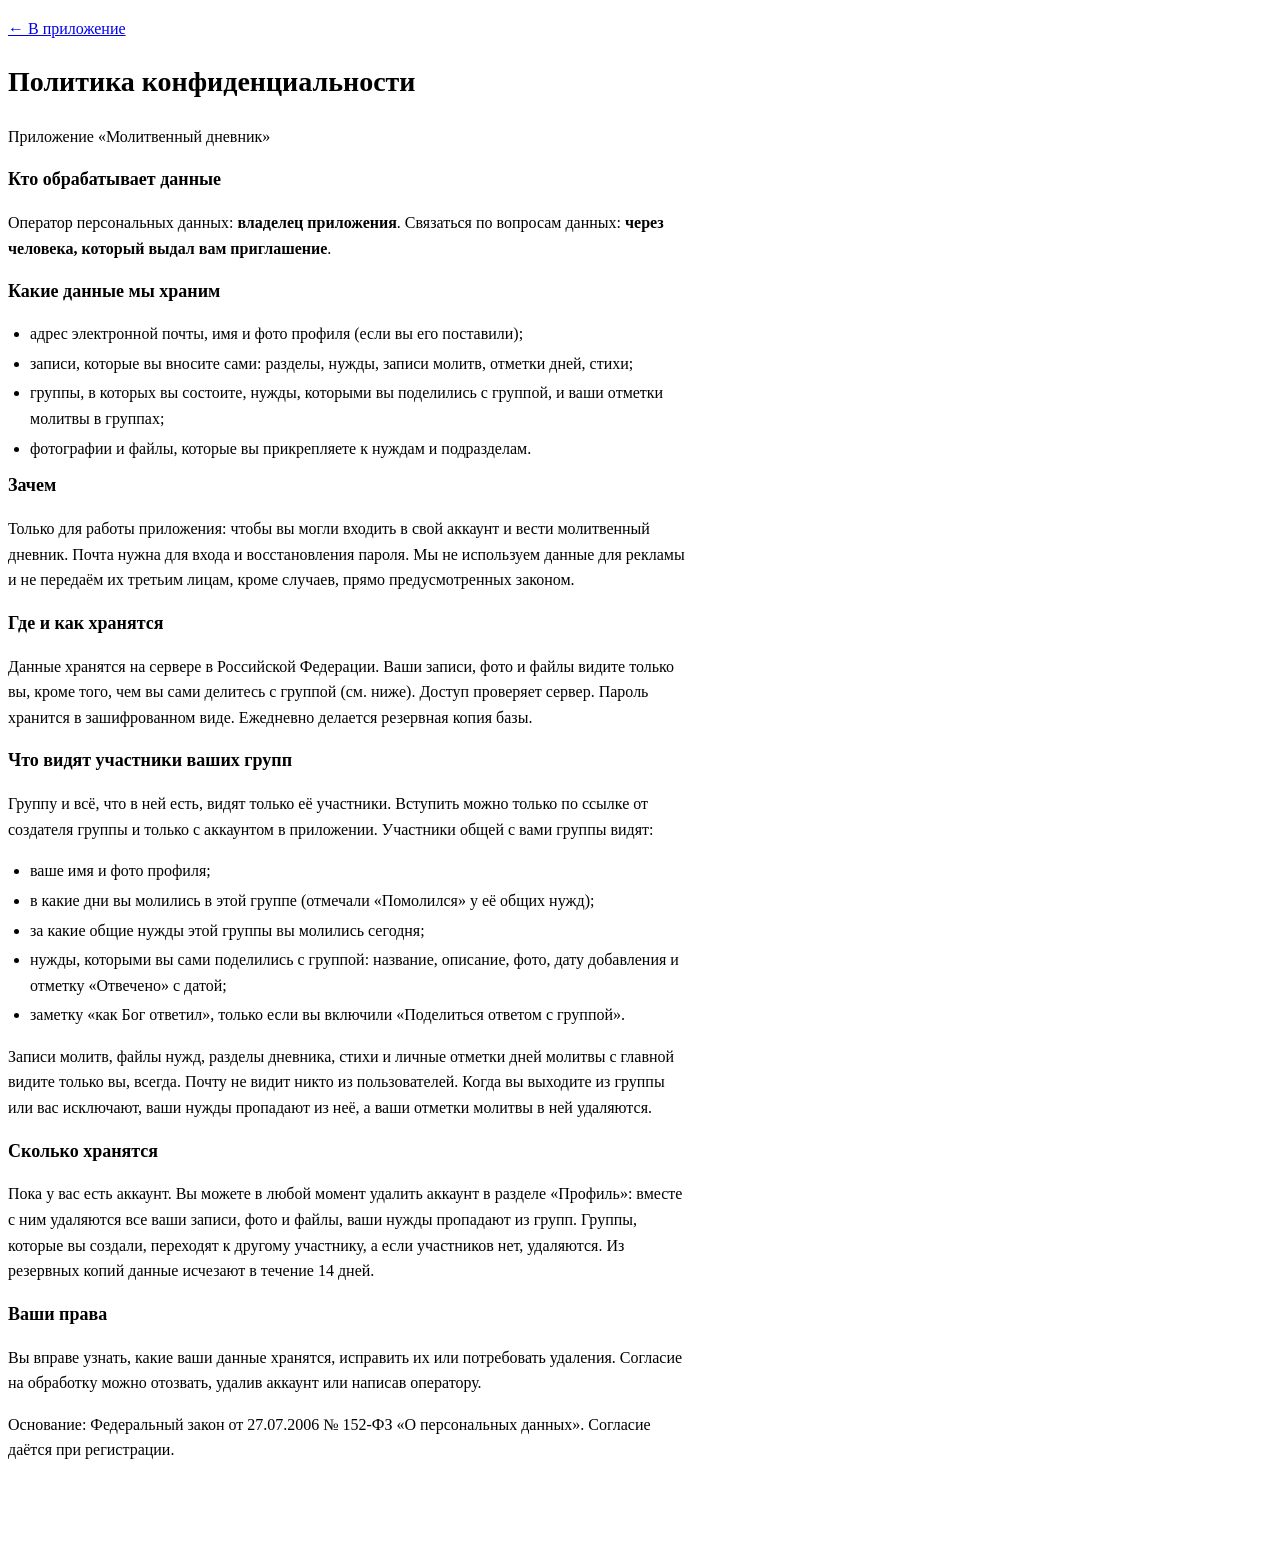
==== pb_public/privacy.html @ 71ec9f76 "Молитвенный дневник, правки 2.1: молитва в группе по дням - У общей нужды кнопка «Помолился» за сего" ====
<!doctype html>
<html lang="ru">
<head>
<meta charset="utf-8">
<meta name="viewport" content="width=device-width,initial-scale=1">
<title>Политика конфиденциальности · Молитвенный дневник</title>
<link rel="stylesheet" href="/app.css?v=4">
<script>try{var t=JSON.parse(localStorage.getItem('mol_theme')||'""');if(t==='light'||t==='dark')document.documentElement.setAttribute('data-theme',t);}catch(e){}</script>
<style>
  .doc{max-width:680px;padding-bottom:64px;gap:12px;line-height:1.6}
  .doc h1{font-family:var(--f-head);font-size:28px;font-weight:600}
  .doc h2{font-size:18px;margin-top:10px}
  .doc ul{margin:0;padding-left:22px;display:grid;gap:4px}
</style>
</head>
<body>
<main class="doc">
  <p><a href="/">← В приложение</a></p>
  <h1>Политика конфиденциальности</h1>
  <p class="muted">Приложение «Молитвенный дневник»</p>

  <h2>Кто обрабатывает данные</h2>
  <p>Оператор персональных данных: <b id="owner">владелец приложения</b>. Связаться по вопросам данных: <b id="contact">через человека, который выдал вам приглашение</b>.</p>

  <h2>Какие данные мы храним</h2>
  <ul>
    <li>адрес электронной почты, имя и фото профиля (если вы его поставили);</li>
    <li>записи, которые вы вносите сами: разделы, нужды, записи молитв, отметки дней, стихи;</li>
    <li>группы, в которых вы состоите, нужды, которыми вы поделились с группой, и ваши отметки молитвы в группах;</li>
    <li>фотографии и файлы, которые вы прикрепляете к нуждам и подразделам.</li>
  </ul>

  <h2>Зачем</h2>
  <p>Только для работы приложения: чтобы вы могли входить в свой аккаунт и вести молитвенный дневник. Почта нужна для входа и восстановления пароля. Мы не используем данные для рекламы и не передаём их третьим лицам, кроме случаев, прямо предусмотренных законом.</p>

  <h2>Где и как хранятся</h2>
  <p>Данные хранятся на сервере в Российской Федерации. Ваши записи, фото и файлы видите только вы, кроме того, чем вы сами делитесь с группой (см. ниже). Доступ проверяет сервер. Пароль хранится в зашифрованном виде. Ежедневно делается резервная копия базы.</p>

  <h2>Что видят участники ваших групп</h2>
  <p>Группу и всё, что в ней есть, видят только её участники. Вступить можно только по ссылке от создателя группы и только с аккаунтом в приложении. Участники общей с вами группы видят:</p>
  <ul>
    <li>ваше имя и фото профиля;</li>
    <li>в какие дни вы молились в этой группе (отмечали «Помолился» у её общих нужд);</li>
    <li>за какие общие нужды этой группы вы молились сегодня;</li>
    <li>нужды, которыми вы сами поделились с группой: название, описание, фото, дату добавления и отметку «Отвечено» с датой;</li>
    <li>заметку «как Бог ответил», только если вы включили «Поделиться ответом с группой».</li>
  </ul>
  <p>Записи молитв, файлы нужд, разделы дневника, стихи и личные отметки дней молитвы с главной видите только вы, всегда. Почту не видит никто из пользователей. Когда вы выходите из группы или вас исключают, ваши нужды пропадают из неё, а ваши отметки молитвы в ней удаляются.</p>

  <h2>Сколько хранятся</h2>
  <p>Пока у вас есть аккаунт. Вы можете в любой момент удалить аккаунт в разделе «Профиль»: вместе с ним удаляются все ваши записи, фото и файлы, ваши нужды пропадают из групп. Группы, которые вы создали, переходят к другому участнику, а если участников нет, удаляются. Из резервных копий данные исчезают в течение 14 дней.</p>

  <h2>Ваши права</h2>
  <p>Вы вправе узнать, какие ваши данные хранятся, исправить их или потребовать удаления. Согласие на обработку можно отозвать, удалив аккаунт или написав оператору.</p>

  <p class="muted">Основание: Федеральный закон от 27.07.2006 № 152-ФЗ «О персональных данных». Согласие даётся при регистрации.</p>
</main>
<script>
fetch('/api/molitva/setup').then(r => r.json()).then(d => {
  if (d.owner) document.getElementById('owner').textContent = d.owner;
  if (d.contact) document.getElementById('contact').textContent = d.contact;
}).catch(() => {});
</script>
</body>
</html>
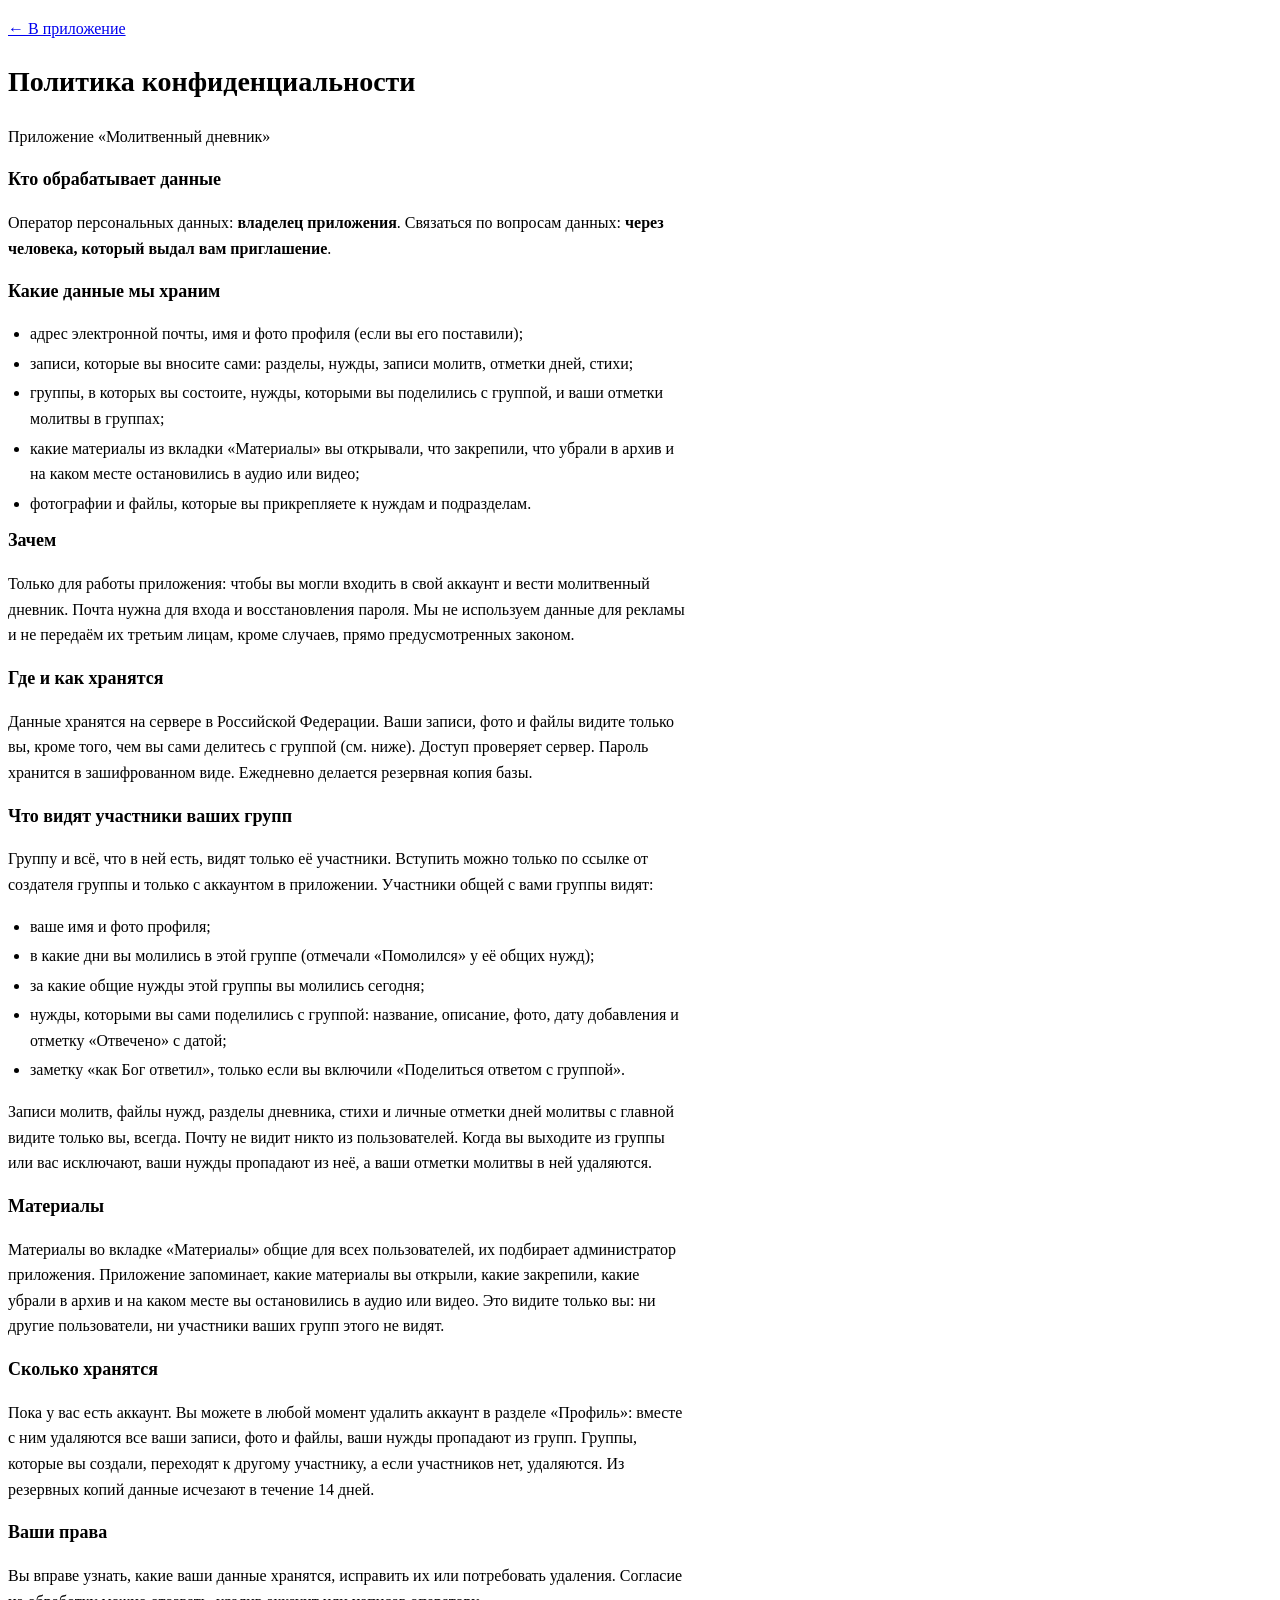
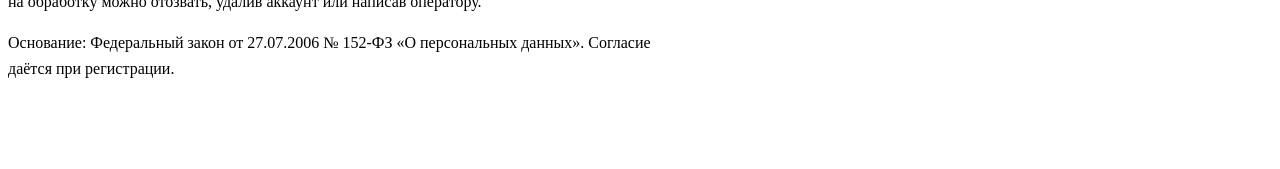
==== commit a477346e: "Молитвенный дневник, правки 2.3: вкладка «Материалы», тексты и ссылки - Миграция 1775000000_v23.js: " ====
--- a/pb_public/privacy.html
+++ b/pb_public/privacy.html
@@ -4,7 +4,7 @@
 <meta charset="utf-8">
 <meta name="viewport" content="width=device-width,initial-scale=1">
 <title>Политика конфиденциальности · Молитвенный дневник</title>
-<link rel="stylesheet" href="/app.css?v=4">
+<link rel="stylesheet" href="/app.css?v=6">
 <script>try{var t=JSON.parse(localStorage.getItem('mol_theme')||'""');if(t==='light'||t==='dark')document.documentElement.setAttribute('data-theme',t);}catch(e){}</script>
 <style>
   .doc{max-width:680px;padding-bottom:64px;gap:12px;line-height:1.6}
@@ -27,6 +27,7 @@
     <li>адрес электронной почты, имя и фото профиля (если вы его поставили);</li>
     <li>записи, которые вы вносите сами: разделы, нужды, записи молитв, отметки дней, стихи;</li>
     <li>группы, в которых вы состоите, нужды, которыми вы поделились с группой, и ваши отметки молитвы в группах;</li>
+    <li>какие материалы из вкладки «Материалы» вы открывали, что закрепили, что убрали в архив и на каком месте остановились в аудио или видео;</li>
     <li>фотографии и файлы, которые вы прикрепляете к нуждам и подразделам.</li>
   </ul>
 
@@ -47,6 +48,9 @@
   </ul>
   <p>Записи молитв, файлы нужд, разделы дневника, стихи и личные отметки дней молитвы с главной видите только вы, всегда. Почту не видит никто из пользователей. Когда вы выходите из группы или вас исключают, ваши нужды пропадают из неё, а ваши отметки молитвы в ней удаляются.</p>
 
+  <h2>Материалы</h2>
+  <p>Материалы во вкладке «Материалы» общие для всех пользователей, их подбирает администратор приложения. Приложение запоминает, какие материалы вы открыли, какие закрепили, какие убрали в архив и на каком месте вы остановились в аудио или видео. Это видите только вы: ни другие пользователи, ни участники ваших групп этого не видят.</p>
+
   <h2>Сколько хранятся</h2>
   <p>Пока у вас есть аккаунт. Вы можете в любой момент удалить аккаунт в разделе «Профиль»: вместе с ним удаляются все ваши записи, фото и файлы, ваши нужды пропадают из групп. Группы, которые вы создали, переходят к другому участнику, а если участников нет, удаляются. Из резервных копий данные исчезают в течение 14 дней.</p>
 
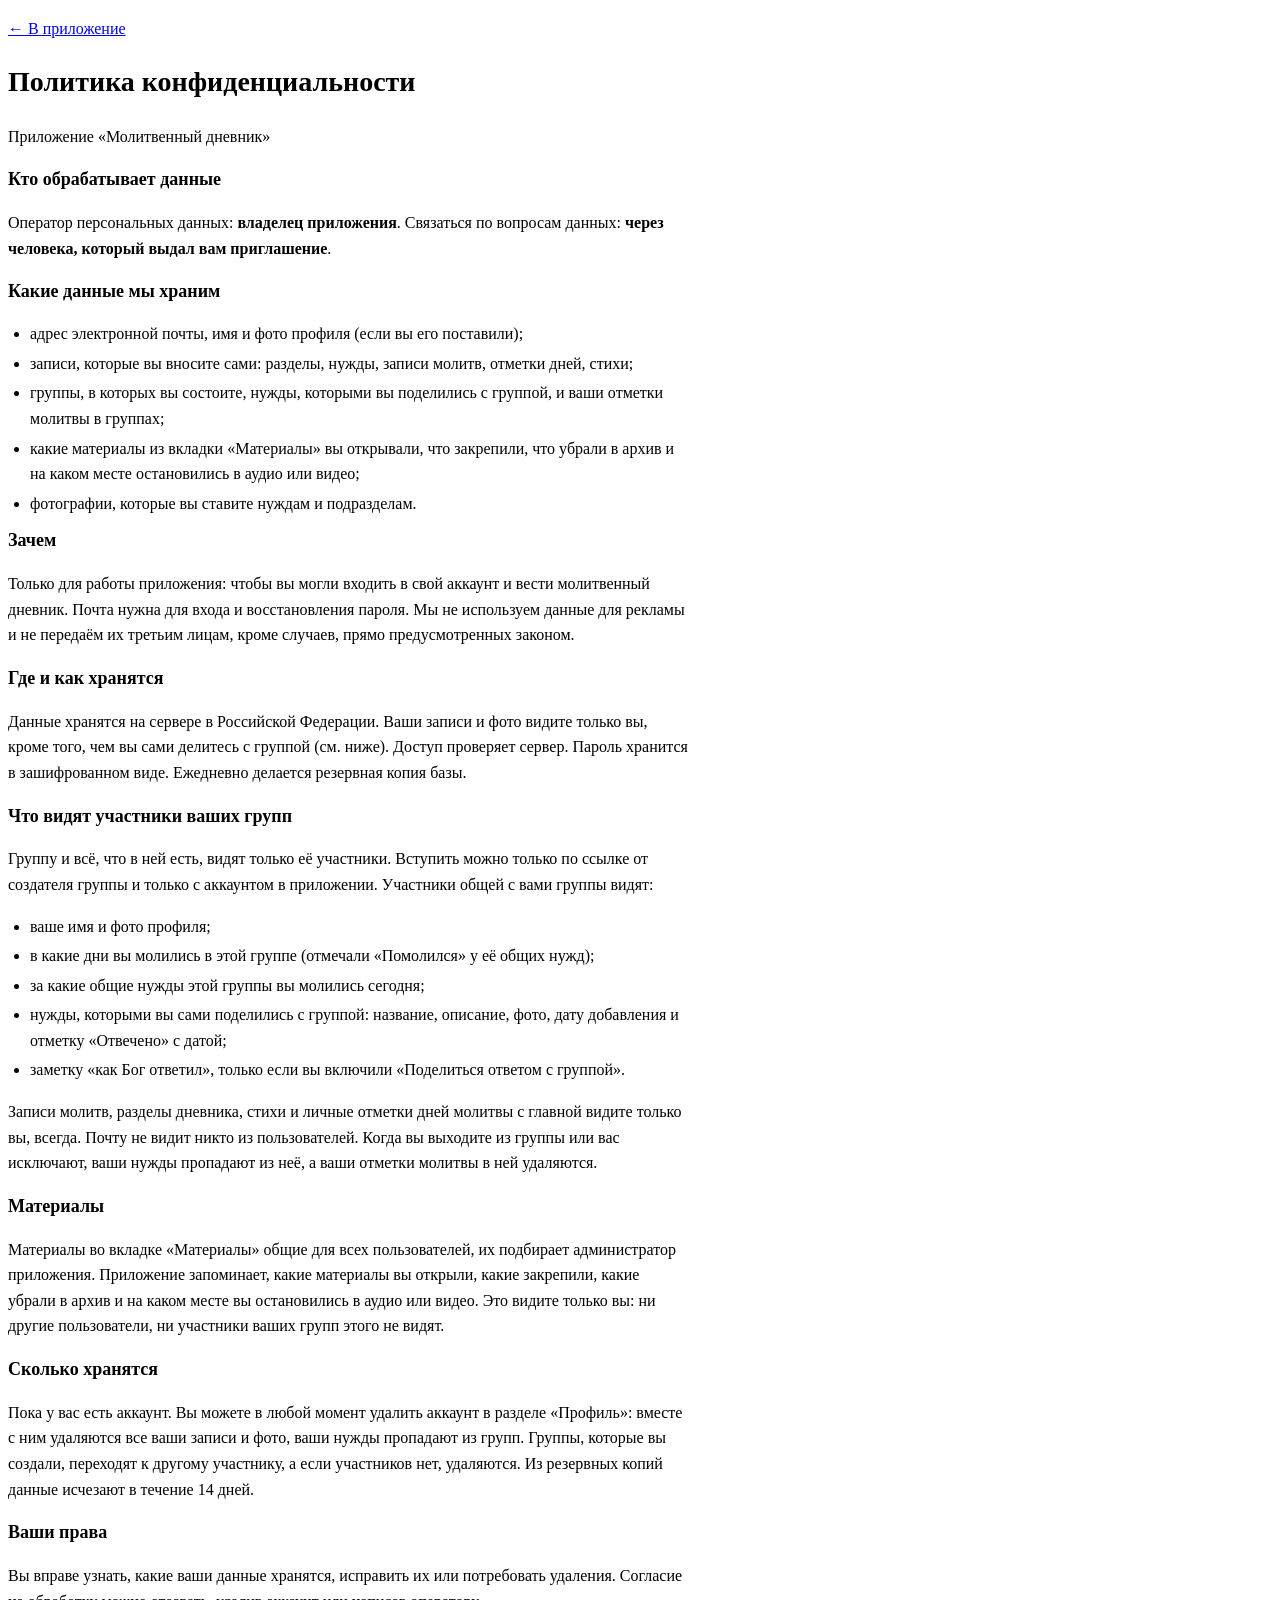
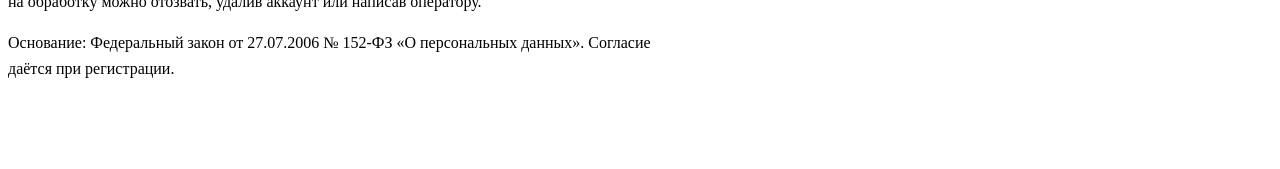
==== commit 47756bcd: "Молитвенный дневник, правки 2.4: у нужд больше нет файлов Приложение: - в нужде убран блок «Файлы · " ====
--- a/pb_public/privacy.html
+++ b/pb_public/privacy.html
@@ -28,14 +28,14 @@
     <li>записи, которые вы вносите сами: разделы, нужды, записи молитв, отметки дней, стихи;</li>
     <li>группы, в которых вы состоите, нужды, которыми вы поделились с группой, и ваши отметки молитвы в группах;</li>
     <li>какие материалы из вкладки «Материалы» вы открывали, что закрепили, что убрали в архив и на каком месте остановились в аудио или видео;</li>
-    <li>фотографии и файлы, которые вы прикрепляете к нуждам и подразделам.</li>
+    <li>фотографии, которые вы ставите нуждам и подразделам.</li>
   </ul>
 
   <h2>Зачем</h2>
   <p>Только для работы приложения: чтобы вы могли входить в свой аккаунт и вести молитвенный дневник. Почта нужна для входа и восстановления пароля. Мы не используем данные для рекламы и не передаём их третьим лицам, кроме случаев, прямо предусмотренных законом.</p>
 
   <h2>Где и как хранятся</h2>
-  <p>Данные хранятся на сервере в Российской Федерации. Ваши записи, фото и файлы видите только вы, кроме того, чем вы сами делитесь с группой (см. ниже). Доступ проверяет сервер. Пароль хранится в зашифрованном виде. Ежедневно делается резервная копия базы.</p>
+  <p>Данные хранятся на сервере в Российской Федерации. Ваши записи и фото видите только вы, кроме того, чем вы сами делитесь с группой (см. ниже). Доступ проверяет сервер. Пароль хранится в зашифрованном виде. Ежедневно делается резервная копия базы.</p>
 
   <h2>Что видят участники ваших групп</h2>
   <p>Группу и всё, что в ней есть, видят только её участники. Вступить можно только по ссылке от создателя группы и только с аккаунтом в приложении. Участники общей с вами группы видят:</p>
@@ -46,13 +46,13 @@
     <li>нужды, которыми вы сами поделились с группой: название, описание, фото, дату добавления и отметку «Отвечено» с датой;</li>
     <li>заметку «как Бог ответил», только если вы включили «Поделиться ответом с группой».</li>
   </ul>
-  <p>Записи молитв, файлы нужд, разделы дневника, стихи и личные отметки дней молитвы с главной видите только вы, всегда. Почту не видит никто из пользователей. Когда вы выходите из группы или вас исключают, ваши нужды пропадают из неё, а ваши отметки молитвы в ней удаляются.</p>
+  <p>Записи молитв, разделы дневника, стихи и личные отметки дней молитвы с главной видите только вы, всегда. Почту не видит никто из пользователей. Когда вы выходите из группы или вас исключают, ваши нужды пропадают из неё, а ваши отметки молитвы в ней удаляются.</p>
 
   <h2>Материалы</h2>
   <p>Материалы во вкладке «Материалы» общие для всех пользователей, их подбирает администратор приложения. Приложение запоминает, какие материалы вы открыли, какие закрепили, какие убрали в архив и на каком месте вы остановились в аудио или видео. Это видите только вы: ни другие пользователи, ни участники ваших групп этого не видят.</p>
 
   <h2>Сколько хранятся</h2>
-  <p>Пока у вас есть аккаунт. Вы можете в любой момент удалить аккаунт в разделе «Профиль»: вместе с ним удаляются все ваши записи, фото и файлы, ваши нужды пропадают из групп. Группы, которые вы создали, переходят к другому участнику, а если участников нет, удаляются. Из резервных копий данные исчезают в течение 14 дней.</p>
+  <p>Пока у вас есть аккаунт. Вы можете в любой момент удалить аккаунт в разделе «Профиль»: вместе с ним удаляются все ваши записи и фото, ваши нужды пропадают из групп. Группы, которые вы создали, переходят к другому участнику, а если участников нет, удаляются. Из резервных копий данные исчезают в течение 14 дней.</p>
 
   <h2>Ваши права</h2>
   <p>Вы вправе узнать, какие ваши данные хранятся, исправить их или потребовать удаления. Согласие на обработку можно отозвать, удалив аккаунт или написав оператору.</p>
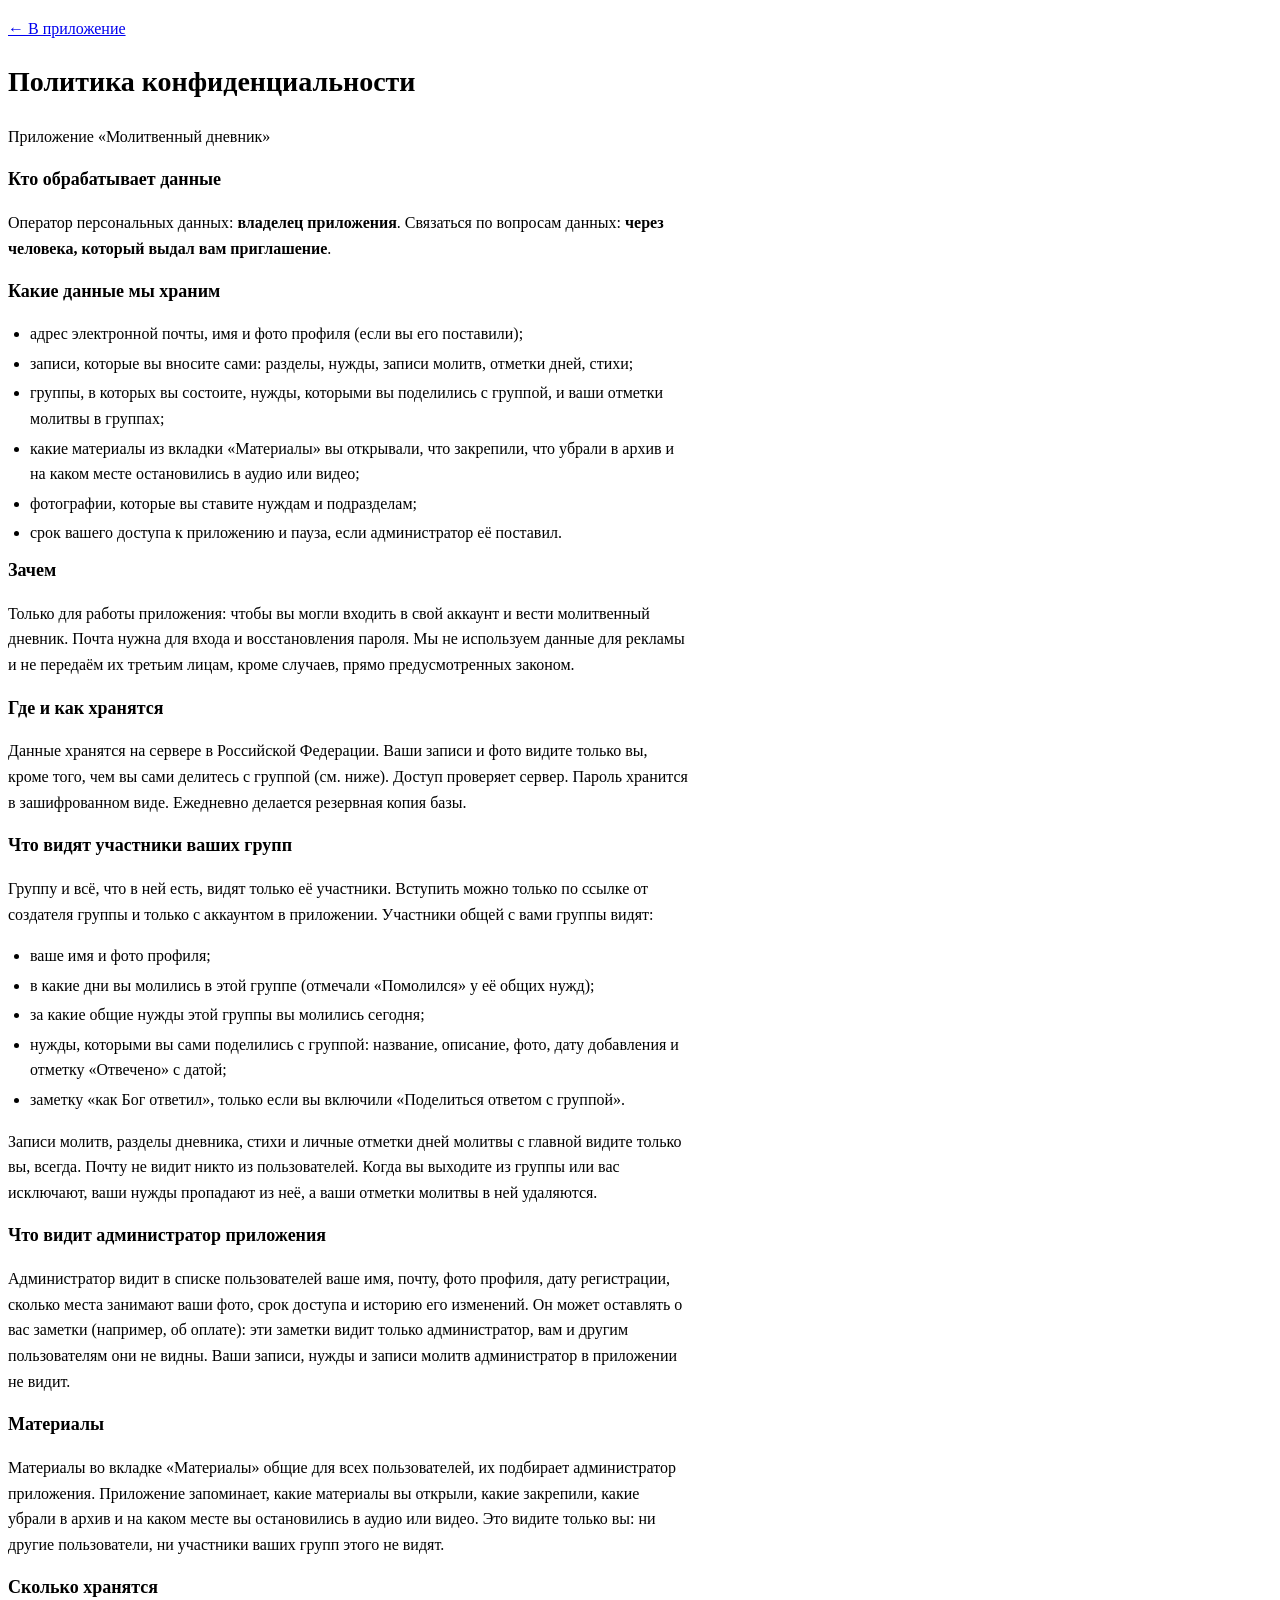
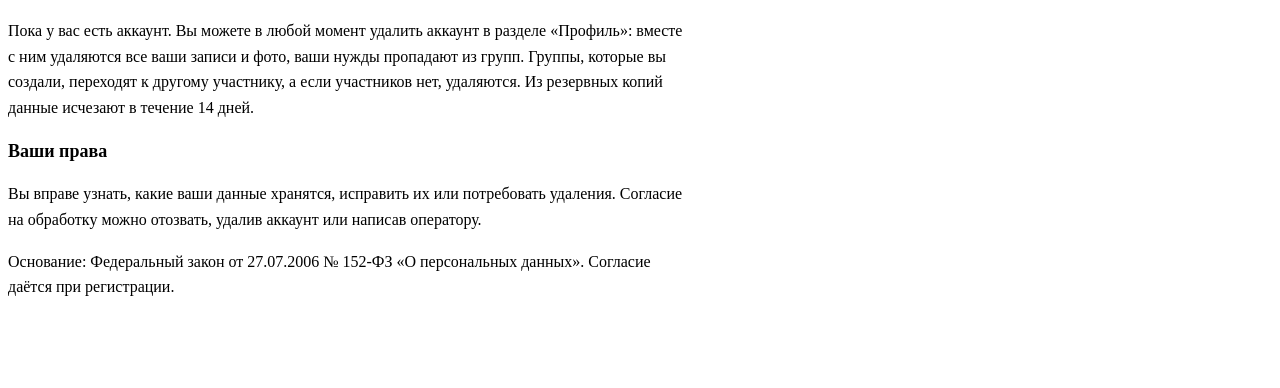
==== commit ab2eab0e: "Молитвенный дневник, правки 2.5: срок доступа и пользователи По образцу «Зачётки».  Сервер: - access" ====
--- a/pb_public/privacy.html
+++ b/pb_public/privacy.html
@@ -28,7 +28,8 @@
     <li>записи, которые вы вносите сами: разделы, нужды, записи молитв, отметки дней, стихи;</li>
     <li>группы, в которых вы состоите, нужды, которыми вы поделились с группой, и ваши отметки молитвы в группах;</li>
     <li>какие материалы из вкладки «Материалы» вы открывали, что закрепили, что убрали в архив и на каком месте остановились в аудио или видео;</li>
-    <li>фотографии, которые вы ставите нуждам и подразделам.</li>
+    <li>фотографии, которые вы ставите нуждам и подразделам;</li>
+    <li>срок вашего доступа к приложению и пауза, если администратор её поставил.</li>
   </ul>
 
   <h2>Зачем</h2>
@@ -47,6 +48,9 @@
     <li>заметку «как Бог ответил», только если вы включили «Поделиться ответом с группой».</li>
   </ul>
   <p>Записи молитв, разделы дневника, стихи и личные отметки дней молитвы с главной видите только вы, всегда. Почту не видит никто из пользователей. Когда вы выходите из группы или вас исключают, ваши нужды пропадают из неё, а ваши отметки молитвы в ней удаляются.</p>
+
+  <h2>Что видит администратор приложения</h2>
+  <p>Администратор видит в списке пользователей ваше имя, почту, фото профиля, дату регистрации, сколько места занимают ваши фото, срок доступа и историю его изменений. Он может оставлять о вас заметки (например, об оплате): эти заметки видит только администратор, вам и другим пользователям они не видны. Ваши записи, нужды и записи молитв администратор в приложении не видит.</p>
 
   <h2>Материалы</h2>
   <p>Материалы во вкладке «Материалы» общие для всех пользователей, их подбирает администратор приложения. Приложение запоминает, какие материалы вы открыли, какие закрепили, какие убрали в архив и на каком месте вы остановились в аудио или видео. Это видите только вы: ни другие пользователи, ни участники ваших групп этого не видят.</p>
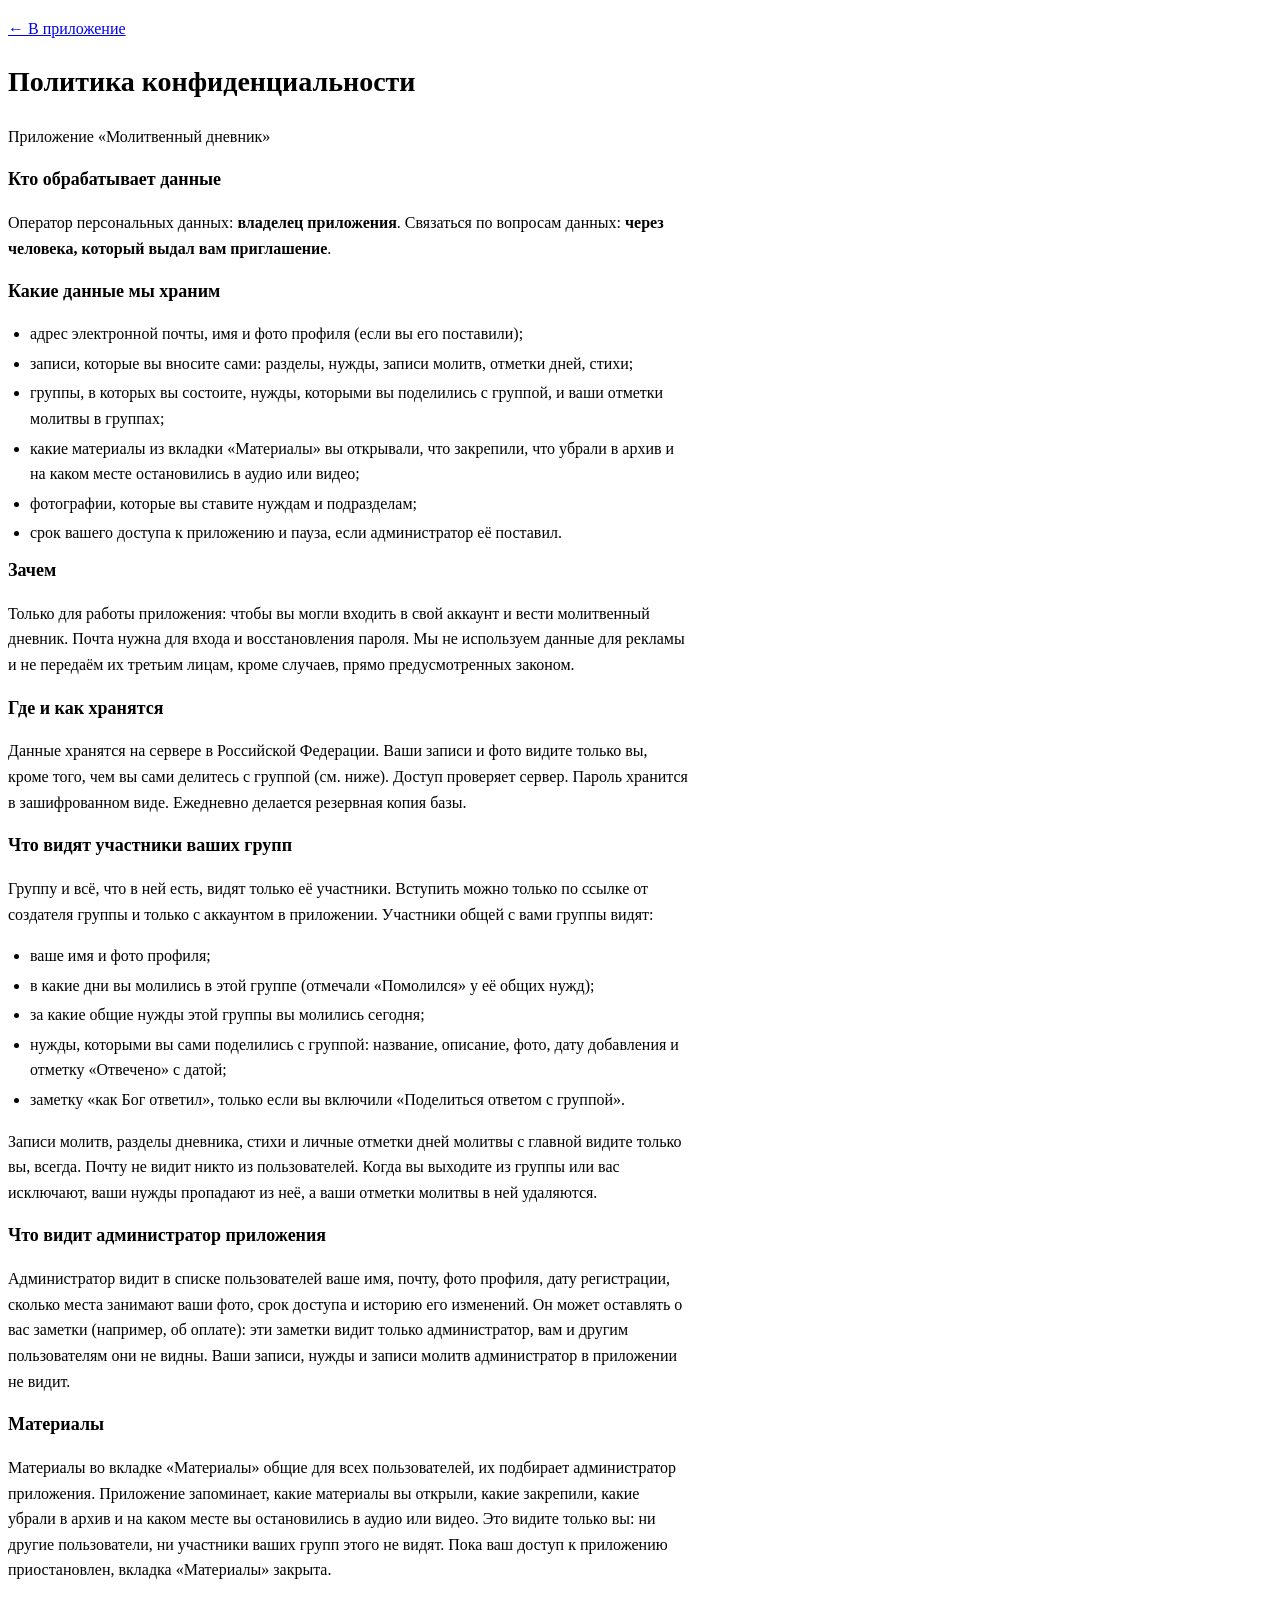
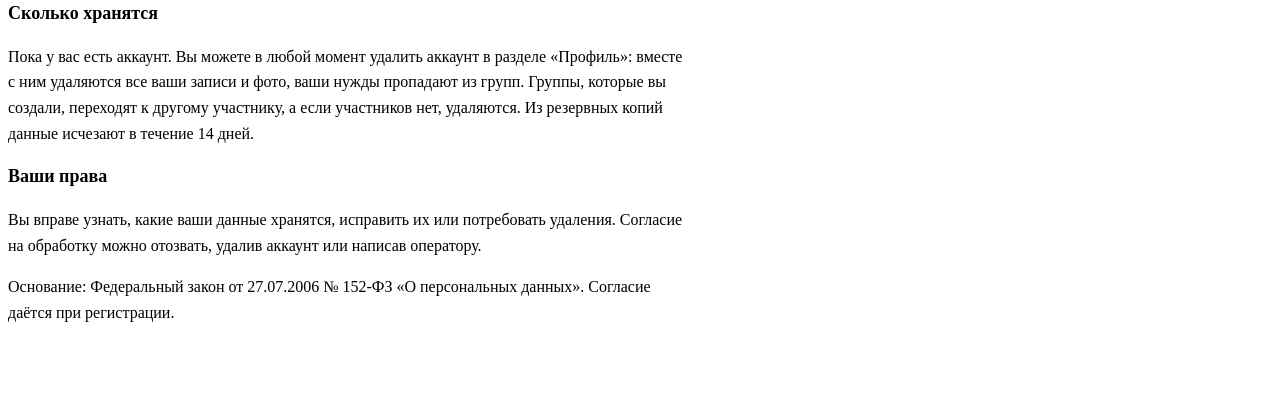
==== commit 8c0df56f: "Молитвенный дневник, правки к 2.5: роль создателя и материалы без доступа - Без доступа создатель гр" ====
--- a/pb_public/privacy.html
+++ b/pb_public/privacy.html
@@ -53,7 +53,7 @@
   <p>Администратор видит в списке пользователей ваше имя, почту, фото профиля, дату регистрации, сколько места занимают ваши фото, срок доступа и историю его изменений. Он может оставлять о вас заметки (например, об оплате): эти заметки видит только администратор, вам и другим пользователям они не видны. Ваши записи, нужды и записи молитв администратор в приложении не видит.</p>
 
   <h2>Материалы</h2>
-  <p>Материалы во вкладке «Материалы» общие для всех пользователей, их подбирает администратор приложения. Приложение запоминает, какие материалы вы открыли, какие закрепили, какие убрали в архив и на каком месте вы остановились в аудио или видео. Это видите только вы: ни другие пользователи, ни участники ваших групп этого не видят.</p>
+  <p>Материалы во вкладке «Материалы» общие для всех пользователей, их подбирает администратор приложения. Приложение запоминает, какие материалы вы открыли, какие закрепили, какие убрали в архив и на каком месте вы остановились в аудио или видео. Это видите только вы: ни другие пользователи, ни участники ваших групп этого не видят. Пока ваш доступ к приложению приостановлен, вкладка «Материалы» закрыта.</p>
 
   <h2>Сколько хранятся</h2>
   <p>Пока у вас есть аккаунт. Вы можете в любой момент удалить аккаунт в разделе «Профиль»: вместе с ним удаляются все ваши записи и фото, ваши нужды пропадают из групп. Группы, которые вы создали, переходят к другому участнику, а если участников нет, удаляются. Из резервных копий данные исчезают в течение 14 дней.</p>
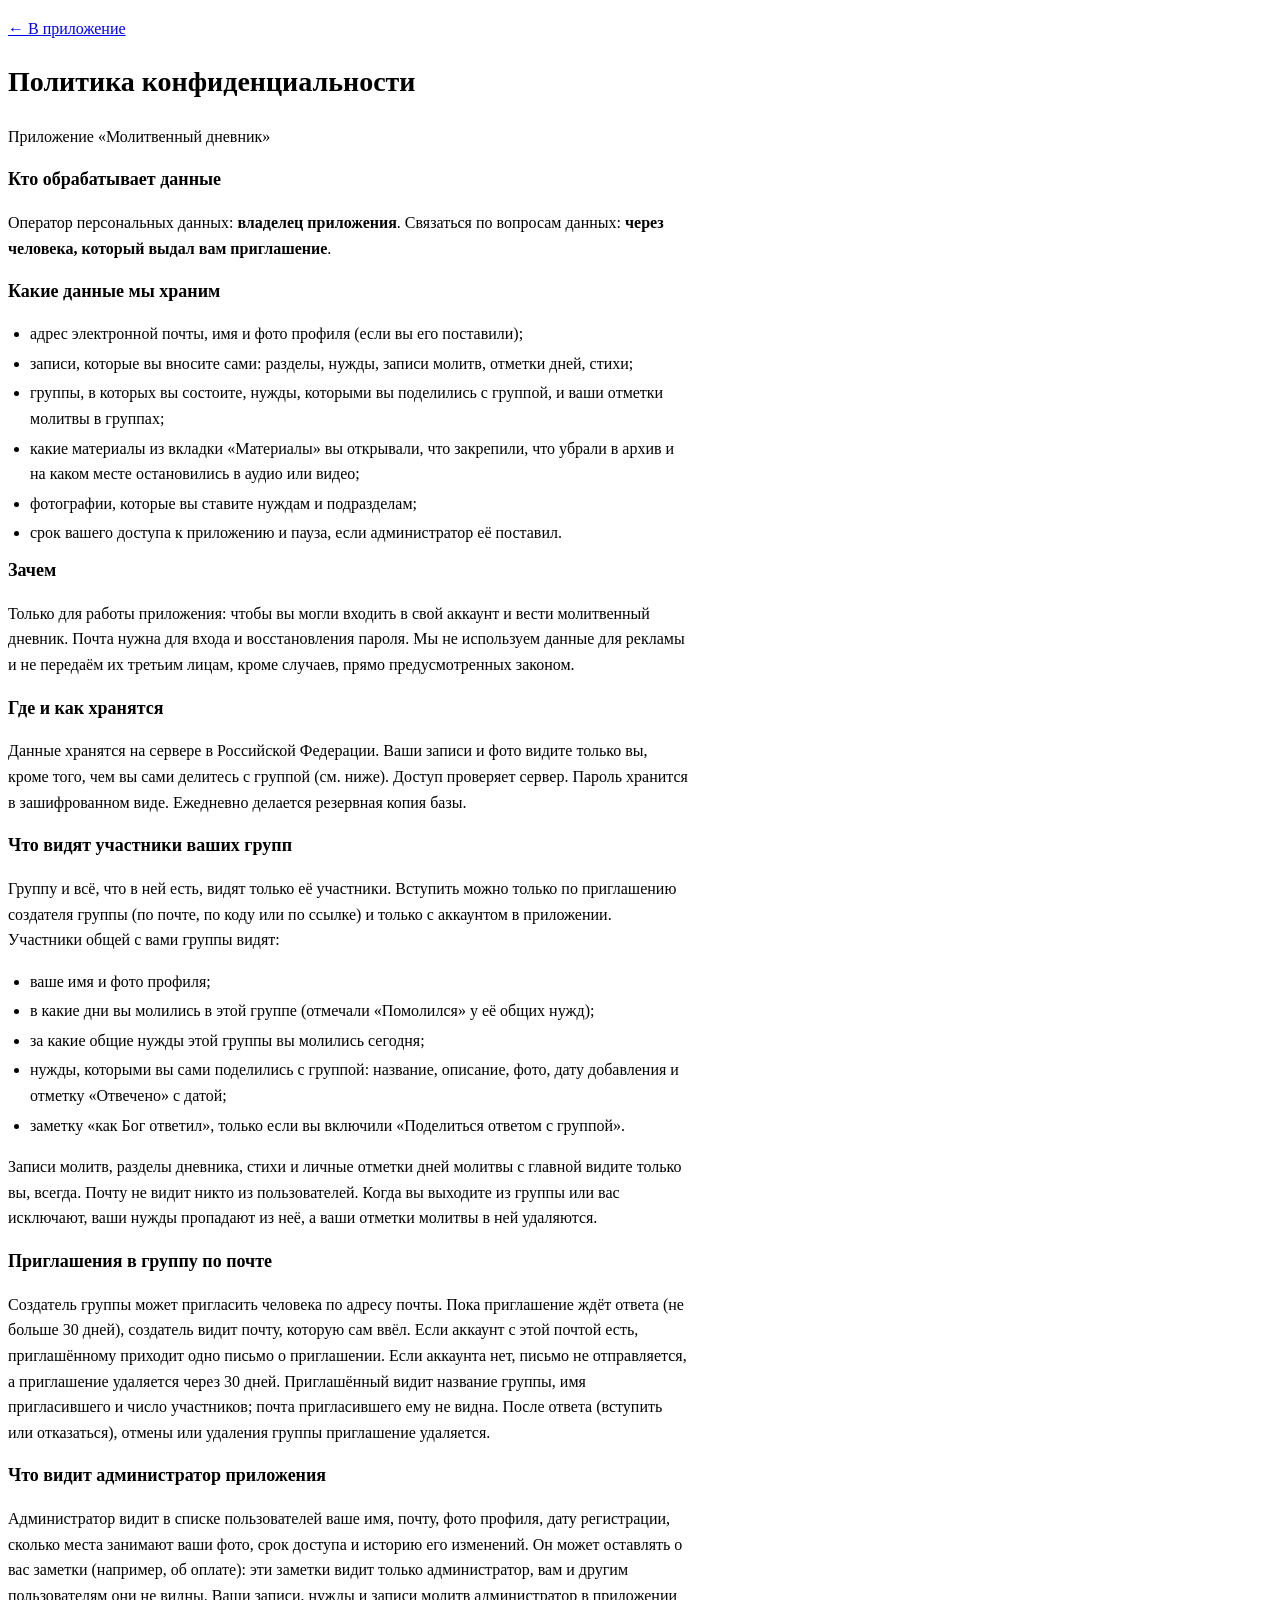
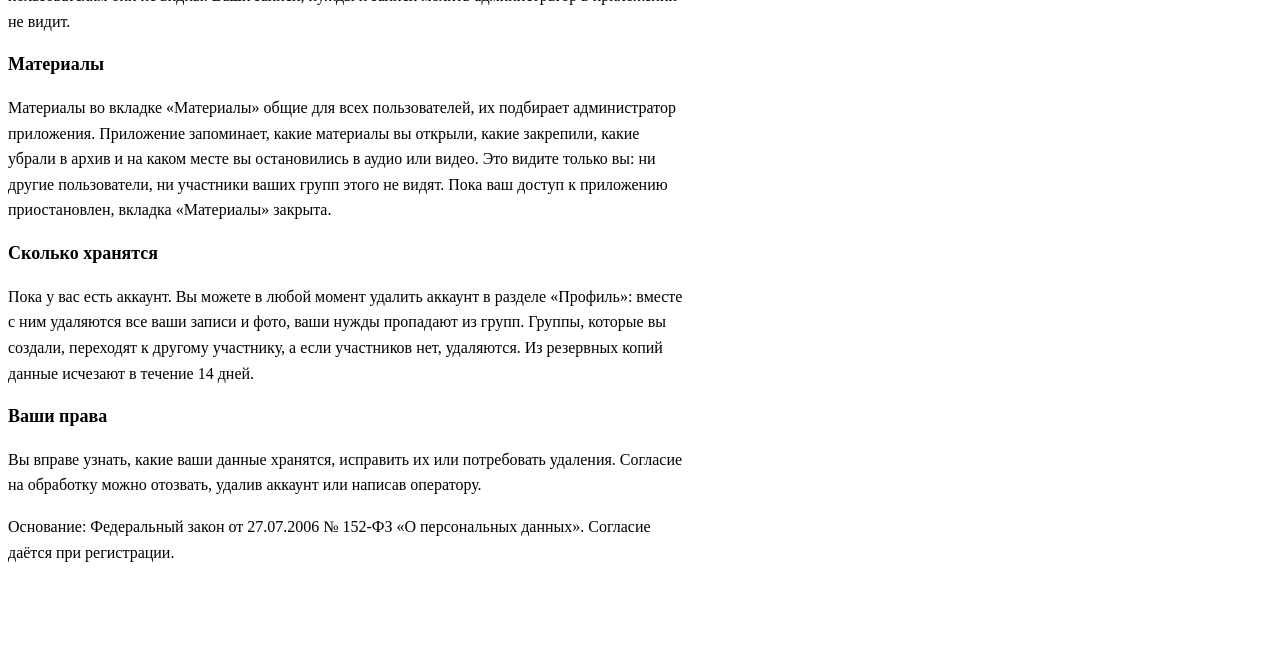
==== commit b4db0a61: "Молитвенный дневник, правки 2.6: приглашение по почте и код группы На iPhone ссылка из мессенджера о" ====
--- a/pb_public/privacy.html
+++ b/pb_public/privacy.html
@@ -39,7 +39,7 @@
   <p>Данные хранятся на сервере в Российской Федерации. Ваши записи и фото видите только вы, кроме того, чем вы сами делитесь с группой (см. ниже). Доступ проверяет сервер. Пароль хранится в зашифрованном виде. Ежедневно делается резервная копия базы.</p>
 
   <h2>Что видят участники ваших групп</h2>
-  <p>Группу и всё, что в ней есть, видят только её участники. Вступить можно только по ссылке от создателя группы и только с аккаунтом в приложении. Участники общей с вами группы видят:</p>
+  <p>Группу и всё, что в ней есть, видят только её участники. Вступить можно только по приглашению создателя группы (по почте, по коду или по ссылке) и только с аккаунтом в приложении. Участники общей с вами группы видят:</p>
   <ul>
     <li>ваше имя и фото профиля;</li>
     <li>в какие дни вы молились в этой группе (отмечали «Помолился» у её общих нужд);</li>
@@ -48,6 +48,9 @@
     <li>заметку «как Бог ответил», только если вы включили «Поделиться ответом с группой».</li>
   </ul>
   <p>Записи молитв, разделы дневника, стихи и личные отметки дней молитвы с главной видите только вы, всегда. Почту не видит никто из пользователей. Когда вы выходите из группы или вас исключают, ваши нужды пропадают из неё, а ваши отметки молитвы в ней удаляются.</p>
+
+  <h2>Приглашения в группу по почте</h2>
+  <p>Создатель группы может пригласить человека по адресу почты. Пока приглашение ждёт ответа (не больше 30 дней), создатель видит почту, которую сам ввёл. Если аккаунт с этой почтой есть, приглашённому приходит одно письмо о приглашении. Если аккаунта нет, письмо не отправляется, а приглашение удаляется через 30 дней. Приглашённый видит название группы, имя пригласившего и число участников; почта пригласившего ему не видна. После ответа (вступить или отказаться), отмены или удаления группы приглашение удаляется.</p>
 
   <h2>Что видит администратор приложения</h2>
   <p>Администратор видит в списке пользователей ваше имя, почту, фото профиля, дату регистрации, сколько места занимают ваши фото, срок доступа и историю его изменений. Он может оставлять о вас заметки (например, об оплате): эти заметки видит только администратор, вам и другим пользователям они не видны. Ваши записи, нужды и записи молитв администратор в приложении не видит.</p>
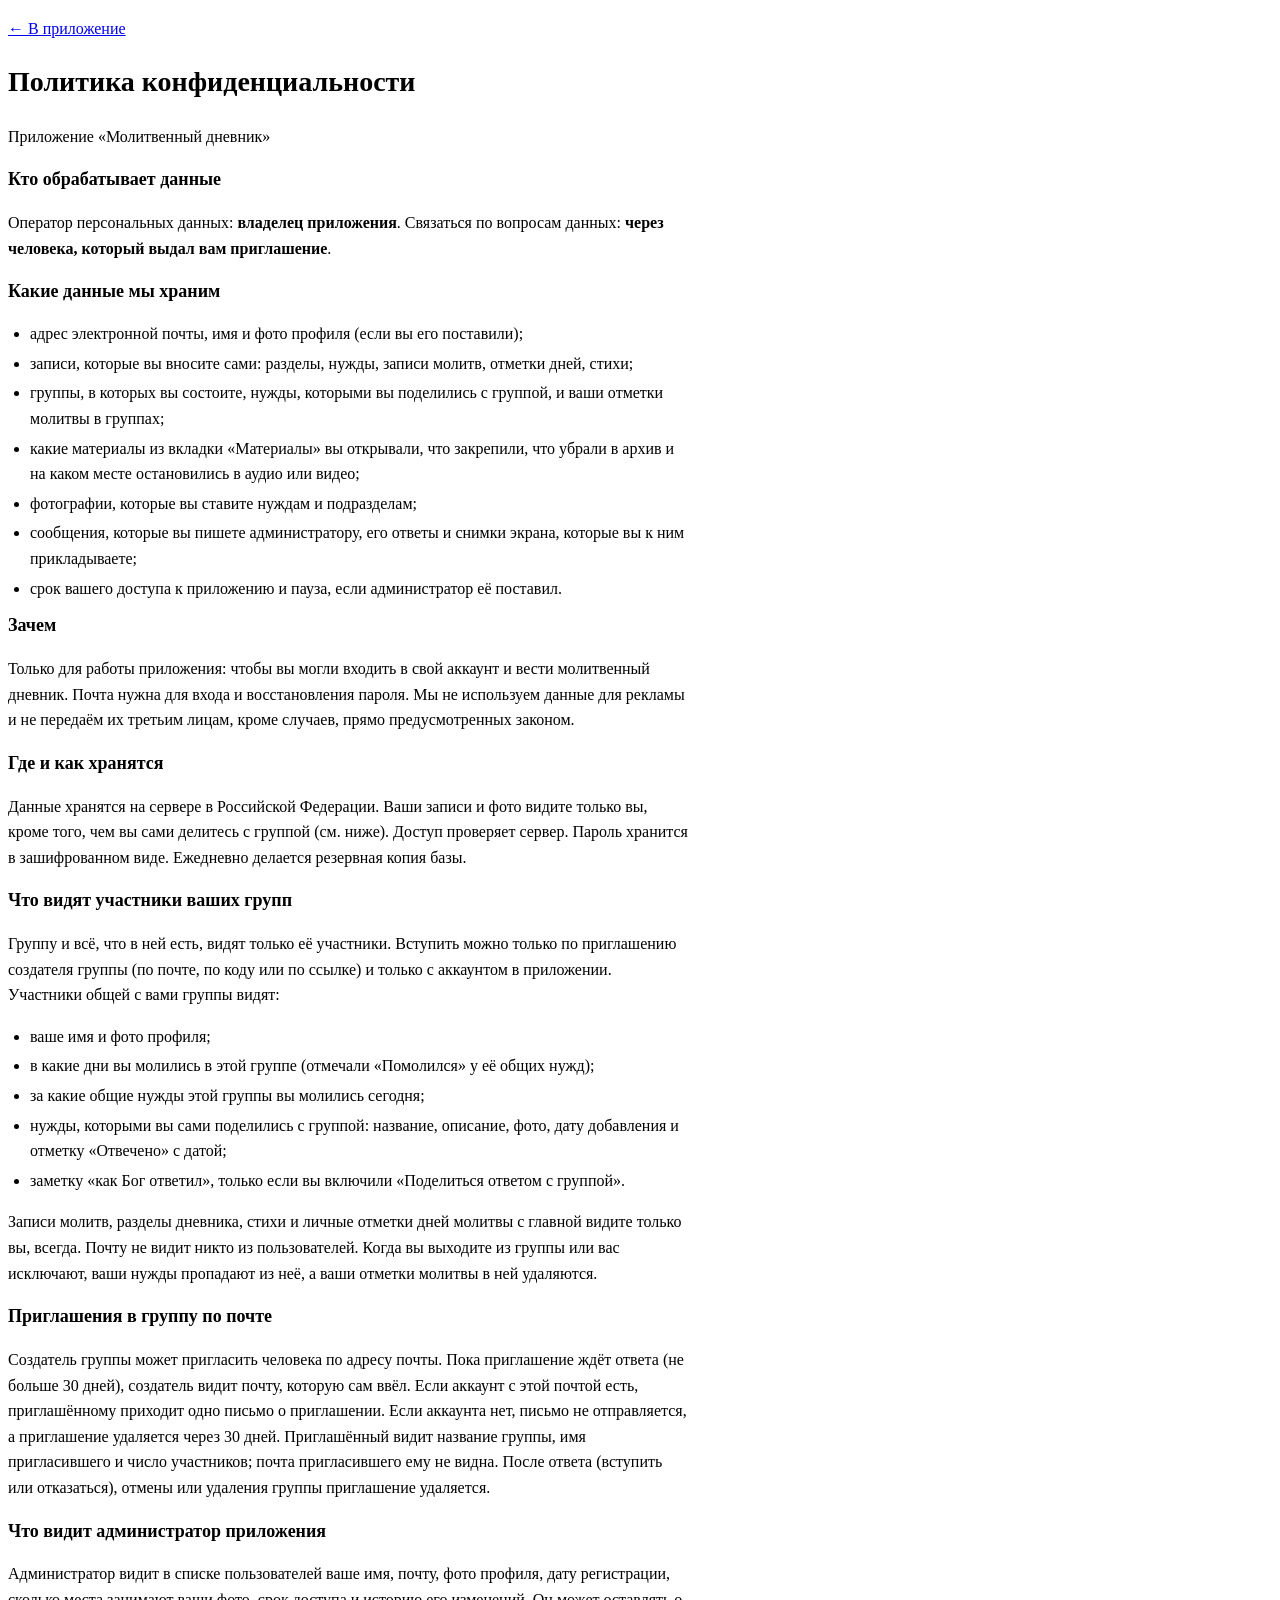
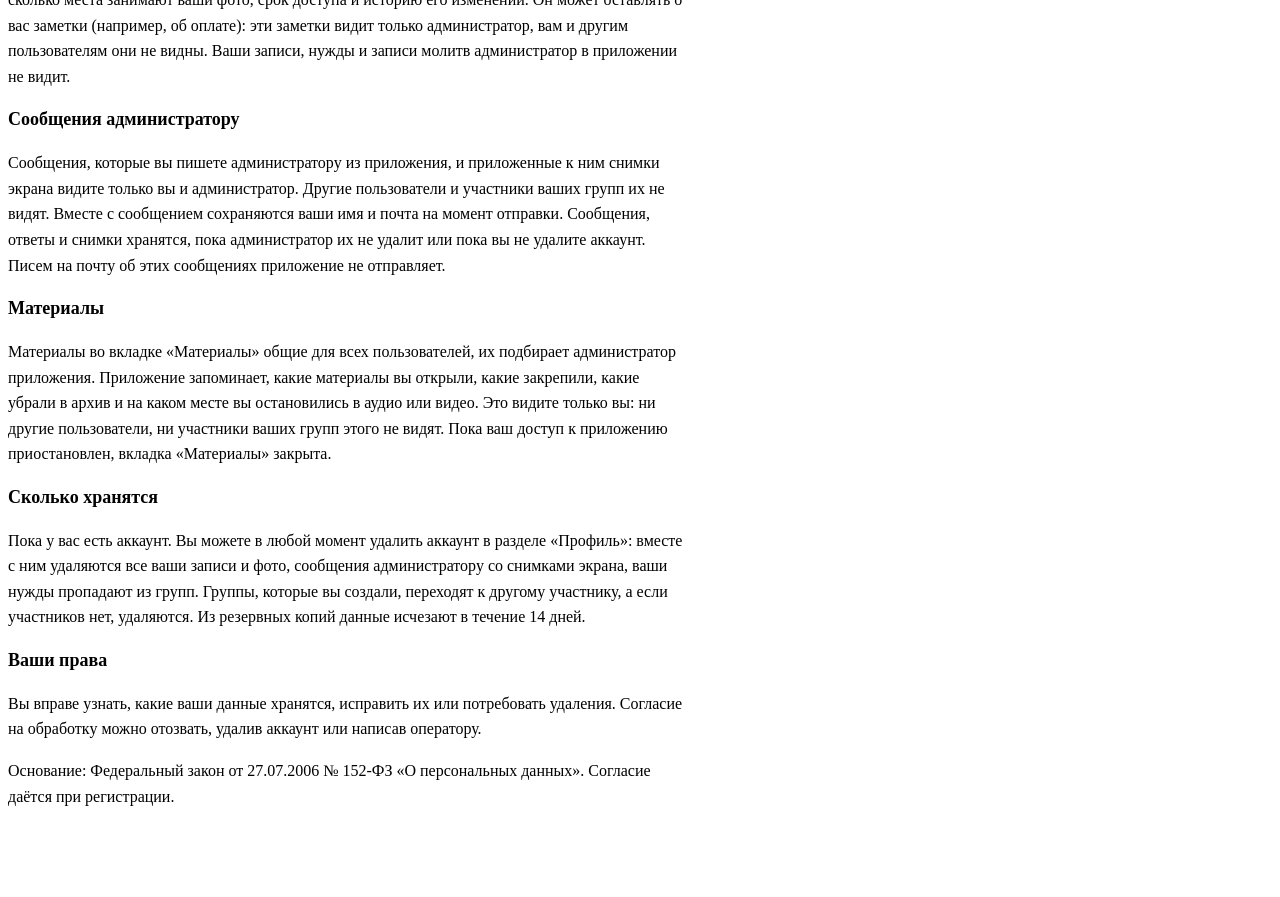
==== commit a52c02b1: "Молитвенный дневник, правки 2.7, часть А: сообщения администратору Перенесено из «Библиотеки» (правк" ====
--- a/pb_public/privacy.html
+++ b/pb_public/privacy.html
@@ -4,7 +4,7 @@
 <meta charset="utf-8">
 <meta name="viewport" content="width=device-width,initial-scale=1">
 <title>Политика конфиденциальности · Молитвенный дневник</title>
-<link rel="stylesheet" href="/app.css?v=6">
+<link rel="stylesheet" href="/app.css?v=11">
 <script>try{var t=JSON.parse(localStorage.getItem('mol_theme')||'""');if(t==='light'||t==='dark')document.documentElement.setAttribute('data-theme',t);}catch(e){}</script>
 <style>
   .doc{max-width:680px;padding-bottom:64px;gap:12px;line-height:1.6}
@@ -29,6 +29,7 @@
     <li>группы, в которых вы состоите, нужды, которыми вы поделились с группой, и ваши отметки молитвы в группах;</li>
     <li>какие материалы из вкладки «Материалы» вы открывали, что закрепили, что убрали в архив и на каком месте остановились в аудио или видео;</li>
     <li>фотографии, которые вы ставите нуждам и подразделам;</li>
+    <li>сообщения, которые вы пишете администратору, его ответы и снимки экрана, которые вы к ним прикладываете;</li>
     <li>срок вашего доступа к приложению и пауза, если администратор её поставил.</li>
   </ul>
 
@@ -55,11 +56,14 @@
   <h2>Что видит администратор приложения</h2>
   <p>Администратор видит в списке пользователей ваше имя, почту, фото профиля, дату регистрации, сколько места занимают ваши фото, срок доступа и историю его изменений. Он может оставлять о вас заметки (например, об оплате): эти заметки видит только администратор, вам и другим пользователям они не видны. Ваши записи, нужды и записи молитв администратор в приложении не видит.</p>
 
+  <h2>Сообщения администратору</h2>
+  <p>Сообщения, которые вы пишете администратору из приложения, и приложенные к ним снимки экрана видите только вы и администратор. Другие пользователи и участники ваших групп их не видят. Вместе с сообщением сохраняются ваши имя и почта на момент отправки. Сообщения, ответы и снимки хранятся, пока администратор их не удалит или пока вы не удалите аккаунт. Писем на почту об этих сообщениях приложение не отправляет.</p>
+
   <h2>Материалы</h2>
   <p>Материалы во вкладке «Материалы» общие для всех пользователей, их подбирает администратор приложения. Приложение запоминает, какие материалы вы открыли, какие закрепили, какие убрали в архив и на каком месте вы остановились в аудио или видео. Это видите только вы: ни другие пользователи, ни участники ваших групп этого не видят. Пока ваш доступ к приложению приостановлен, вкладка «Материалы» закрыта.</p>
 
   <h2>Сколько хранятся</h2>
-  <p>Пока у вас есть аккаунт. Вы можете в любой момент удалить аккаунт в разделе «Профиль»: вместе с ним удаляются все ваши записи и фото, ваши нужды пропадают из групп. Группы, которые вы создали, переходят к другому участнику, а если участников нет, удаляются. Из резервных копий данные исчезают в течение 14 дней.</p>
+  <p>Пока у вас есть аккаунт. Вы можете в любой момент удалить аккаунт в разделе «Профиль»: вместе с ним удаляются все ваши записи и фото, сообщения администратору со снимками экрана, ваши нужды пропадают из групп. Группы, которые вы создали, переходят к другому участнику, а если участников нет, удаляются. Из резервных копий данные исчезают в течение 14 дней.</p>
 
   <h2>Ваши права</h2>
   <p>Вы вправе узнать, какие ваши данные хранятся, исправить их или потребовать удаления. Согласие на обработку можно отозвать, удалив аккаунт или написав оператору.</p>
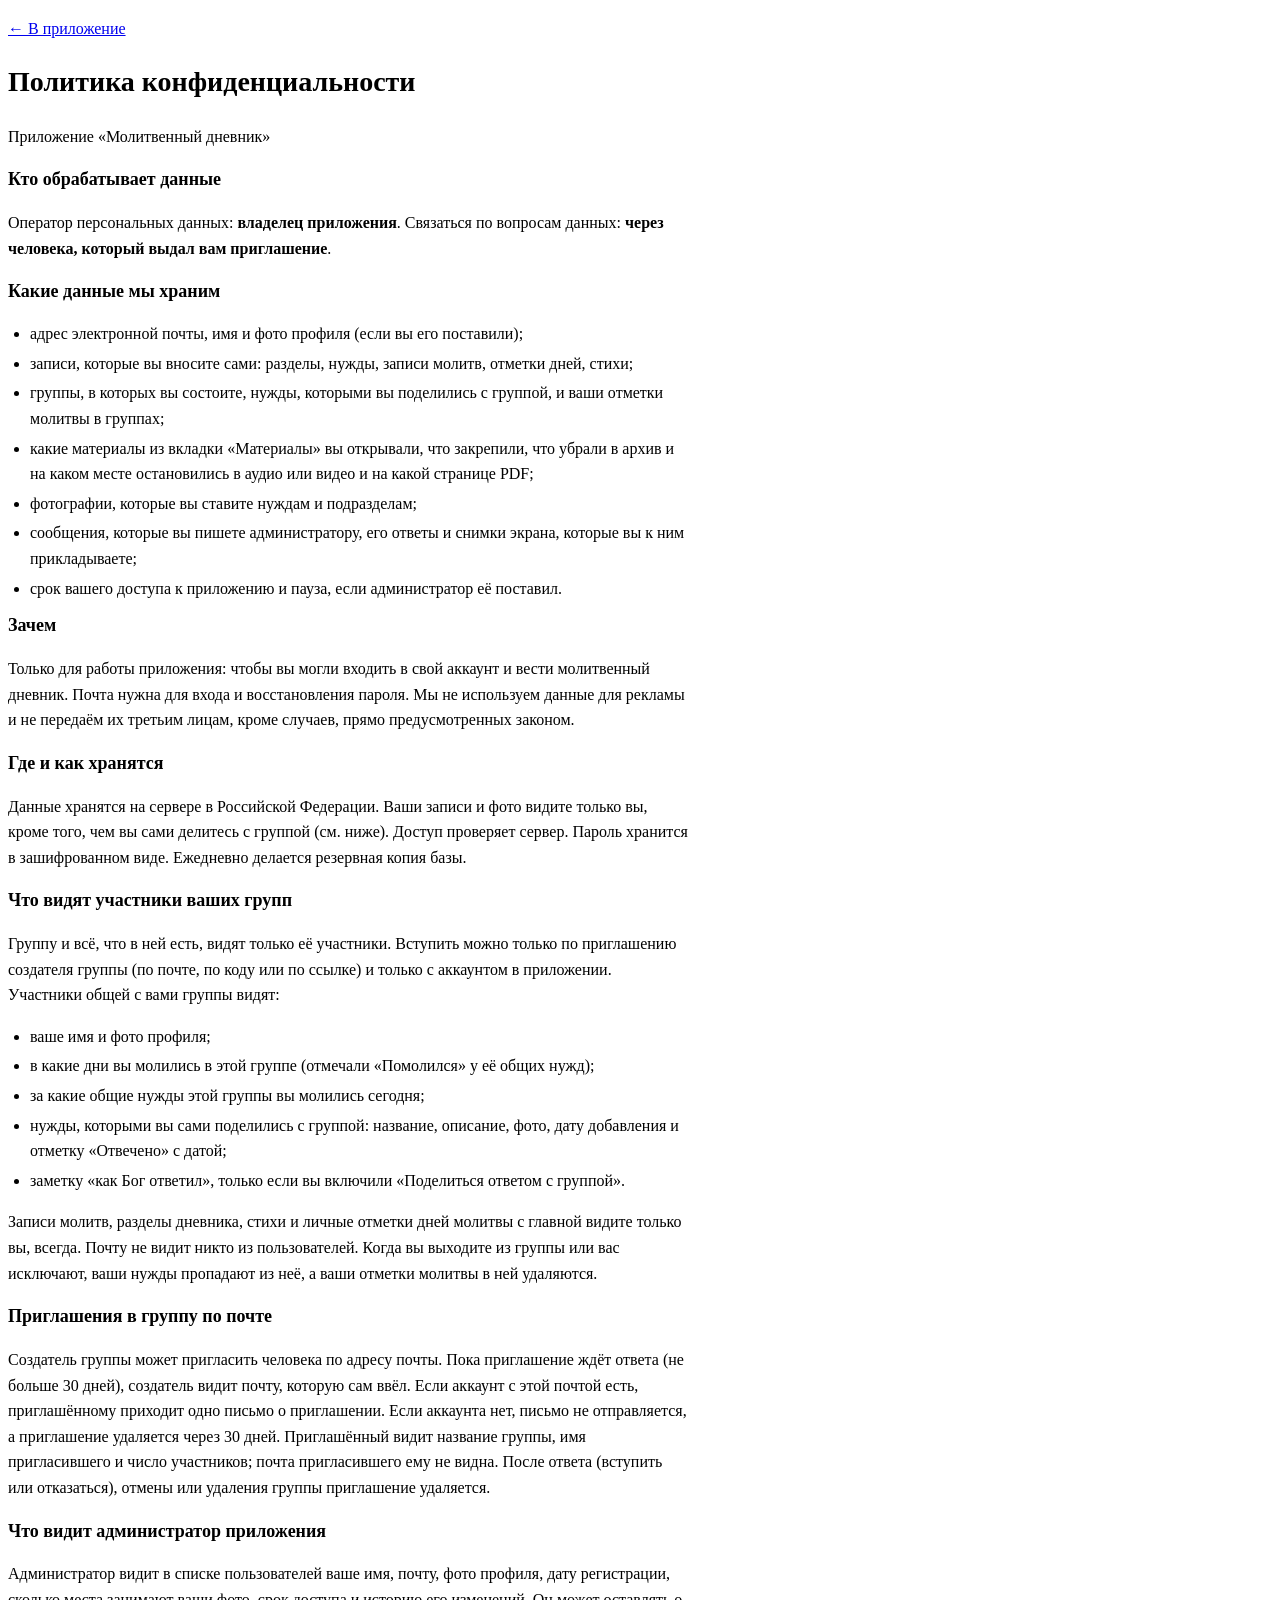
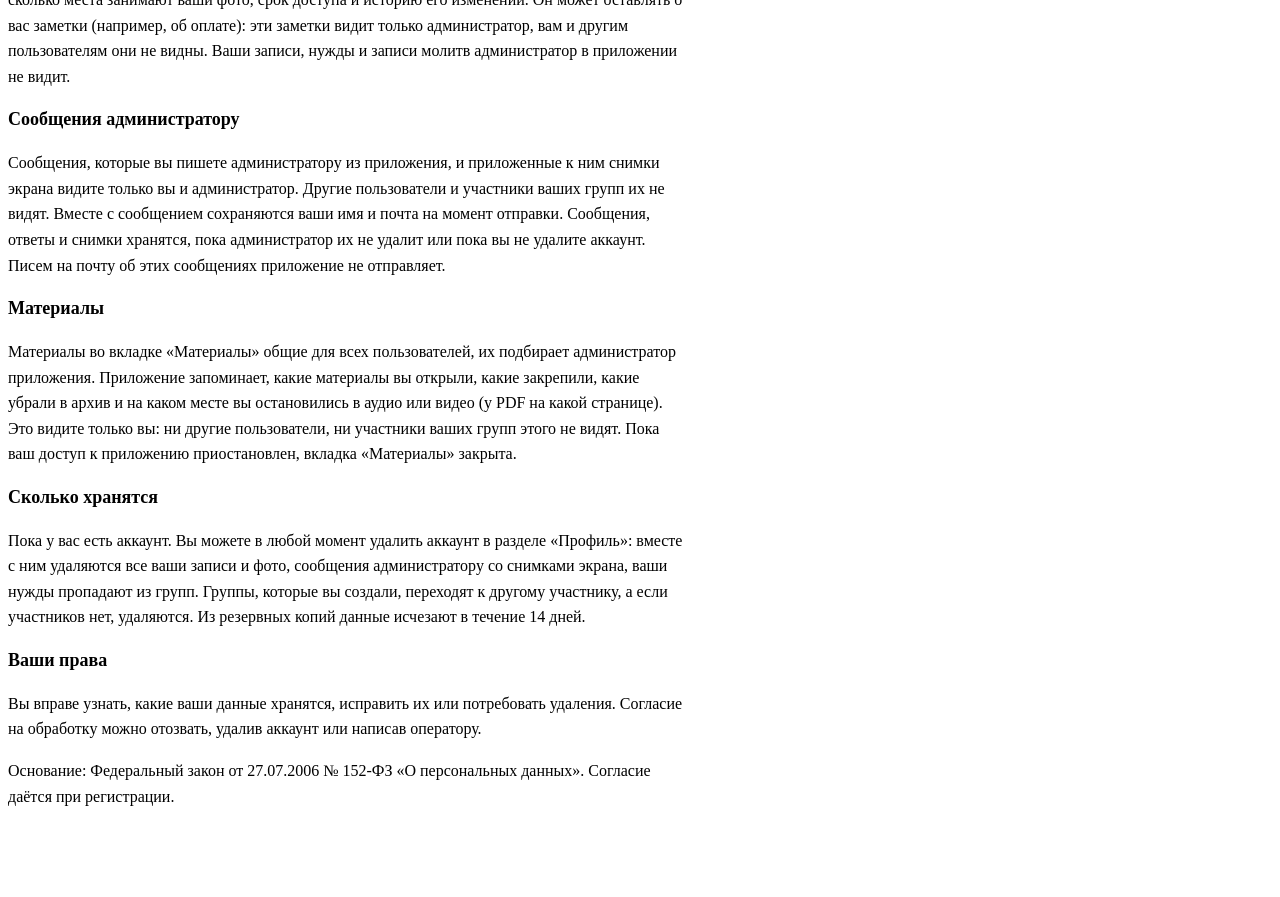
==== commit 07fbafa2: "Молитвенный дневник, правки 2.7, часть Б: PDF в «Материалах» Новый вид материала pdf (гайд, шпаргалк" ====
--- a/pb_public/privacy.html
+++ b/pb_public/privacy.html
@@ -4,7 +4,7 @@
 <meta charset="utf-8">
 <meta name="viewport" content="width=device-width,initial-scale=1">
 <title>Политика конфиденциальности · Молитвенный дневник</title>
-<link rel="stylesheet" href="/app.css?v=11">
+<link rel="stylesheet" href="/app.css?v=12">
 <script>try{var t=JSON.parse(localStorage.getItem('mol_theme')||'""');if(t==='light'||t==='dark')document.documentElement.setAttribute('data-theme',t);}catch(e){}</script>
 <style>
   .doc{max-width:680px;padding-bottom:64px;gap:12px;line-height:1.6}
@@ -27,7 +27,7 @@
     <li>адрес электронной почты, имя и фото профиля (если вы его поставили);</li>
     <li>записи, которые вы вносите сами: разделы, нужды, записи молитв, отметки дней, стихи;</li>
     <li>группы, в которых вы состоите, нужды, которыми вы поделились с группой, и ваши отметки молитвы в группах;</li>
-    <li>какие материалы из вкладки «Материалы» вы открывали, что закрепили, что убрали в архив и на каком месте остановились в аудио или видео;</li>
+    <li>какие материалы из вкладки «Материалы» вы открывали, что закрепили, что убрали в архив и на каком месте остановились в аудио или видео и на какой странице PDF;</li>
     <li>фотографии, которые вы ставите нуждам и подразделам;</li>
     <li>сообщения, которые вы пишете администратору, его ответы и снимки экрана, которые вы к ним прикладываете;</li>
     <li>срок вашего доступа к приложению и пауза, если администратор её поставил.</li>
@@ -60,7 +60,7 @@
   <p>Сообщения, которые вы пишете администратору из приложения, и приложенные к ним снимки экрана видите только вы и администратор. Другие пользователи и участники ваших групп их не видят. Вместе с сообщением сохраняются ваши имя и почта на момент отправки. Сообщения, ответы и снимки хранятся, пока администратор их не удалит или пока вы не удалите аккаунт. Писем на почту об этих сообщениях приложение не отправляет.</p>
 
   <h2>Материалы</h2>
-  <p>Материалы во вкладке «Материалы» общие для всех пользователей, их подбирает администратор приложения. Приложение запоминает, какие материалы вы открыли, какие закрепили, какие убрали в архив и на каком месте вы остановились в аудио или видео. Это видите только вы: ни другие пользователи, ни участники ваших групп этого не видят. Пока ваш доступ к приложению приостановлен, вкладка «Материалы» закрыта.</p>
+  <p>Материалы во вкладке «Материалы» общие для всех пользователей, их подбирает администратор приложения. Приложение запоминает, какие материалы вы открыли, какие закрепили, какие убрали в архив и на каком месте вы остановились в аудио или видео (у PDF на какой странице). Это видите только вы: ни другие пользователи, ни участники ваших групп этого не видят. Пока ваш доступ к приложению приостановлен, вкладка «Материалы» закрыта.</p>
 
   <h2>Сколько хранятся</h2>
   <p>Пока у вас есть аккаунт. Вы можете в любой момент удалить аккаунт в разделе «Профиль»: вместе с ним удаляются все ваши записи и фото, сообщения администратору со снимками экрана, ваши нужды пропадают из групп. Группы, которые вы создали, переходят к другому участнику, а если участников нет, удаляются. Из резервных копий данные исчезают в течение 14 дней.</p>
